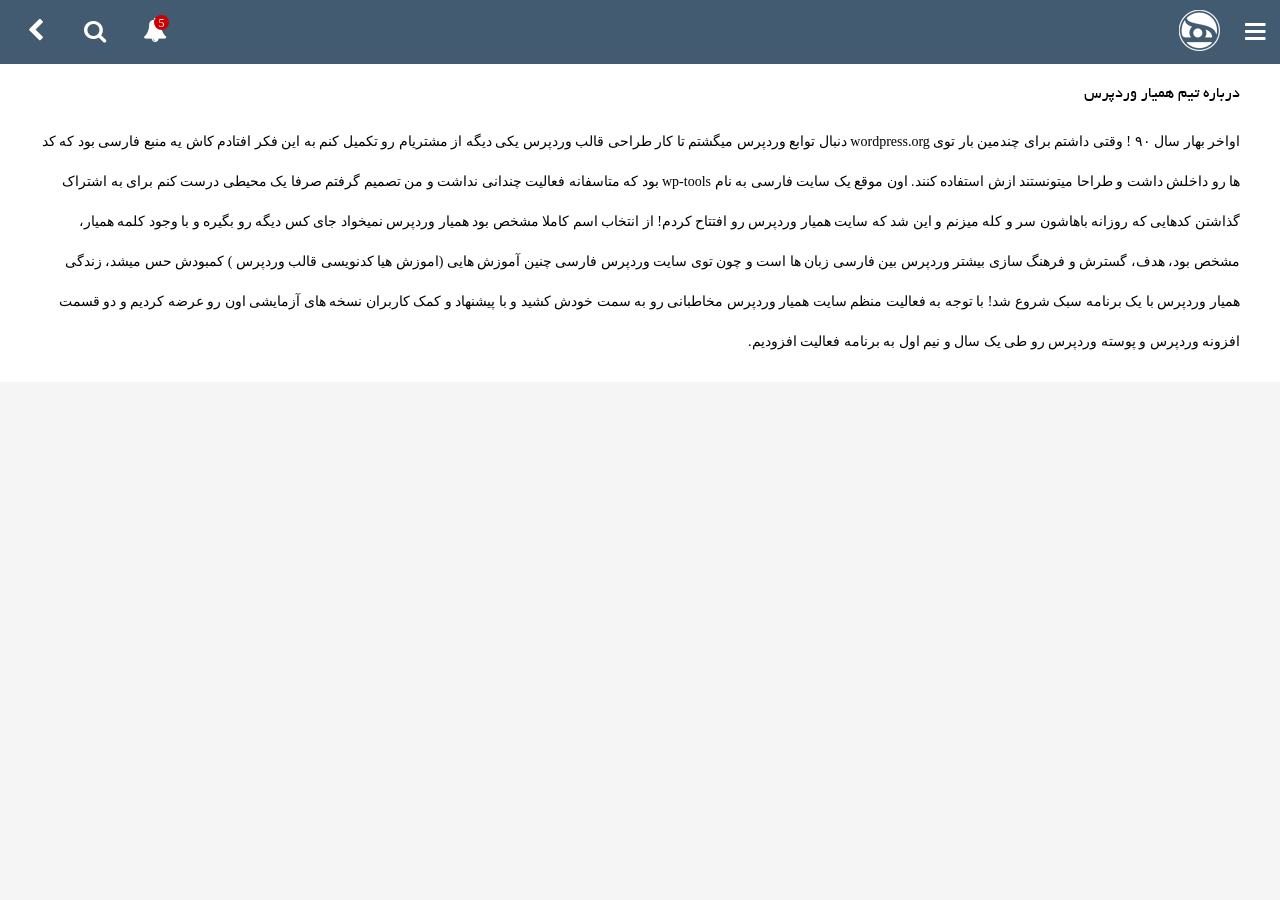
==== about.htm @ eee23b77 "alfa alfa" ====
<!doctype html>
<html>
<head>
<meta charset="utf-8">
<title>Main-HamyarWpApp</title>
<meta name="viewport" content="width=device-width, initial-scale=1.0, user-scalable=0, minimum-scale=1.0, maximum-scale=1.0">
<script src="inc/js/jq.js"></script>
<script src="inc/js/slide-menu.js"></script>
<script src="inc/js/iscroll.js"></script>
<link href="inc/css/layout.css?55556" rel="stylesheet" type="text/css"/>
<link href="inc/css/content.css" rel="stylesheet" type="text/css"/>
<link href="inc/css/font-awesome.min.css" rel="stylesheet" type="text/css"/>


</head>
<body id="main">








<!-- Mobile Header START -->
<div class="mobile-header">
<ul class="clearfloat"><li class="m-menu"> <a><span class="menu-open"><i class="fa fa-bars fa-2x"></i></span><span class="menu-close"><i class="fa fa-bars fa-2x"></i></span></a> </li>
<li><div id="minilogo"></div></li>
<li class="Back" data-link="main.htm"><i class="fa fa-chevron-left fa-2x"></i></li>
<li class="search" data-link="search.htm"><i class="fa fa-search fa-2x"></i></li>
<li class="notification"><i class="fa fa-bell fa-2x"></i></li>
</ul>
</div>
<!-- Mobile Header END -->

<div id="container-outer"> 

<!-- Mobile Menu START -->
<div class="mobile-menu"> 
</div>
<!-- Mobile Menu END -->
<div class="mobile-menu-bg">
<ul class="menuconent">
<li><i class="fa fa-folder-open"></i> قالب وردپرس</li>
<li><i class="fa fa-folder-open"></i> افزونه وردپرس</li>
<li><i class="fa fa-shopping-cart"></i> همیار مارکت</li>
<li><i class="fa fa-envelope-o"></i> عضویت در خبرنامه</li>
<li data-link="about.htm"><i class="fa fa-tree"></i> درباره ما</li>
<li data-link="contact.htm"><i class="fa fa-phone"></i> تماس با ما</li>
</ul>


</div>
</div>
<!-- Full Site Container Outer End -->


<div id="header"></div>
<div id="wrapper">
	<div id="scroller">

		<ul id="thelist">
        
        	<li id="Content">
            
            <div class="content">
            <h2>درباره تیم همیار وردپرس</h2>
            
            
            
              اواخر بهار سال ۹۰ ! وقتی داشتم برای چندمین بار توی wordpress.org دنبال توابع وردپرس میگشتم تا کار طراحی قالب وردپرس یکی دیگه از مشتریام رو تکمیل کنم به این فکر افتادم کاش یه منبع فارسی بود که کد ها رو داخلش داشت و طراحا میتونستند ازش استفاده کنند.
              
              اون موقع یک سایت فارسی به نام wp-tools بود که متاسفانه فعالیت چندانی نداشت و من تصمیم گرفتم صرفا یک محیطی درست کنم برای به اشتراک گذاشتن کدهایی که روزانه باهاشون سر و کله میزنم و این شد که سایت همیار وردپرس رو افتتاح کردم!
              از انتخاب اسم کاملا مشخص بود همیار وردپرس نمیخواد جای کس دیگه رو بگیره و با وجود کلمه همیار، مشخص بود، هدف، گسترش و فرهنگ سازی بیشتر وردپرس بین فارسی زبان ها است و چون توی سایت وردپرس فارسی چنین آموزش هایی (اموزش هیا کدنویسی قالب وردپرس ) کمبودش حس میشد، زندگی همیار وردپرس با یک برنامه سبک شروع شد!
              با توجه به فعالیت منظم سایت همیار وردپرس مخاطبانی رو به سمت خودش کشید و با پیشنهاد و کمک کاربران نسخه های آزمایشی اون رو عرضه کردیم و دو قسمت افزونه وردپرس و پوسته وردپرس رو طی یک سال و نیم اول به برنامه فعالیت افزودیم.            
            
            
            
            
            
            
            
            
            
            
            </div>
            </li>
			</ul>
		
	</div>
</div>
















<script>
var hjj=window.location.search;
ss=hjj.split('?');

var postDetals=window.localStorage.getItem("post"+ss[1]);
if(postDetals==null){


//$('body').html(ss[1]);

var url = 'http://localhost/wp/?p='+ss[1]+'&json=1';
$.getJSON(url, function (json) {
var rayka=json.post;	
//$('#amir').append(json.status);
$('#Content').append('<div>'+rayka.title+'</div>');
$('#Content').append('<div>'+rayka.content+'</div>');
var dataToStore = JSON.stringify(json);

window.localStorage.setItem("post"+ss[1],dataToStore); 
});

}else{
var localData = JSON.parse(postDetals);
var rayka=localData.post;	
//$('#amir').append(json.status);
//$('#Content').append('<div>'+rayka.title+'</div>');
//$('#Content').append('<div>'+rayka.content+'</div>');	
	
	
	
	}

</script>






<script>
var myScroll,
	pullDownEl, pullDownOffset,
	pullUpEl, pullUpOffset,
	generatedCount = 0;

function loaded() {	
	myScroll = new iScroll('wrapper', {});
	
	setTimeout(function () { document.getElementById('wrapper').style.left = '0'; }, 100);
}

document.addEventListener('touchmove', function (e) { e.preventDefault(); }, false);

document.addEventListener('DOMContentLoaded', function () { setTimeout(loaded, 100); }, false);
</script>
<script src="inc/js/ext.js"></script>

</body>
</html>
---- inc/css/layout.css ----
/* Reset */
* {
background: transparent;
border: 0px;
margin: 0px;
padding: 0px;
-webkit-tap-highlight-color: rgba(0,0,0,0);
}
@font-face {
  font-family: 'Droid Arabic Kufi';
  font-style: normal;
  font-weight: 400;
  src: url(//themes.googleusercontent.com/static/fonts/earlyaccess/droidarabickufi/v5/DroidKufi-Regular.eot);
  src: url(//themes.googleusercontent.com/static/fonts/earlyaccess/droidarabickufi/v5/DroidKufi-Regular.eot?#iefix) format('embedded-opentype'),
       url(//themes.googleusercontent.com/static/fonts/earlyaccess/droidarabickufi/v5/DroidKufi-Regular.woff2) format('woff2'),
       url(//themes.googleusercontent.com/static/fonts/earlyaccess/droidarabickufi/v5/DroidKufi-Regular.woff) format('woff'),
       url(//themes.googleusercontent.com/static/fonts/earlyaccess/droidarabickufi/v5/DroidKufi-Regular.ttf) format('truetype');
}
@font-face {
  font-family: 'Droid Arabic Kufi';
  font-style: normal;
  font-weight: 700;
  src: url(//themes.googleusercontent.com/static/fonts/earlyaccess/droidarabickufi/v5/DroidKufi-Bold.eot);
  src: url(//themes.googleusercontent.com/static/fonts/earlyaccess/droidarabickufi/v5/DroidKufi-Bold.eot?#iefix) format('embedded-opentype'),
       url(//themes.googleusercontent.com/static/fonts/earlyaccess/droidarabickufi/v5/DroidKufi-Bold.woff2) format('woff2'),
       url(//themes.googleusercontent.com/static/fonts/earlyaccess/droidarabickufi/v5/DroidKufi-Bold.woff) format('woff'),
       url(//themes.googleusercontent.com/static/fonts/earlyaccess/droidarabickufi/v5/DroidKufi-Bold.ttf) format('truetype');
}

@font-face {
  font-family: 'Droid Arabic Naskh';
  font-style: normal;
  font-weight: 400;
  src: url(//themes.googleusercontent.com/static/fonts/earlyaccess/droidarabicnaskh/v6/DroidNaskh-Regular.eot);
  src: url(//themes.googleusercontent.com/static/fonts/earlyaccess/droidarabicnaskh/v6/DroidNaskh-Regular.eot?#iefix) format('embedded-opentype'),
       url(//themes.googleusercontent.com/static/fonts/earlyaccess/droidarabicnaskh/v6/DroidNaskh-Regular.woff2) format('woff2'),
       url(//themes.googleusercontent.com/static/fonts/earlyaccess/droidarabicnaskh/v6/DroidNaskh-Regular.woff) format('woff'),
       url(//themes.googleusercontent.com/static/fonts/earlyaccess/droidarabicnaskh/v6/DroidNaskh-Regular.ttf) format('truetype');
}
@font-face {
  font-family: 'Droid Arabic Naskh';
  font-style: normal;
  font-weight: 700;
  src: url(//themes.googleusercontent.com/static/fonts/earlyaccess/droidarabicnaskh/v6/DroidNaskh-Bold.eot);
  src: url(//themes.googleusercontent.com/static/fonts/earlyaccess/droidarabicnaskh/v6/DroidNaskh-Bold.eot?#iefix) format('embedded-opentype'),
       url(//themes.googleusercontent.com/static/fonts/earlyaccess/droidarabicnaskh/v6/DroidNaskh-Bold.woff2) format('woff2'),
       url(//themes.googleusercontent.com/static/fonts/earlyaccess/droidarabicnaskh/v6/DroidNaskh-Bold.woff) format('woff'),
       url(//themes.googleusercontent.com/static/fonts/earlyaccess/droidarabicnaskh/v6/DroidNaskh-Bold.ttf) format('truetype');
}


@font-face {
  font-family: "yekan";
  src: url("../fonts/PYekan.eot");
  src: local("â˜º"),
    url("../fonts/PYekan.woff") format("woff"),
    url("../fonts/PYekan.ttf") format("truetype");
  font-weight: bold;
  font-style: normal;
}



body#intro{
	background:#e74d39
	}
body#main{
	background:#fdfdfd;
	font-family:'Droid Arabic Kufi';
	}	
	
.Logo{
	width:98px;
	height:98px;
	position:absolute;
	left:50%;
	top:50%;
	background:url(../img/logo.png) no-repeat center;
	margin:-49px 0 0 -49px;
	}
.HW{
	width:96px;
	height:20px;
	position:absolute;
	left:50%;
	top:50%;
	margin:60px 0 0 -48px;
	text-align:center;
	color:#FFF;
	font:11px tahoma;
	line-height:20px;
	}
	
	
	
	
	
	
	
	
	
	
	
	
	
	
	
	
	
	
	
	
	
/* Layout */
#container-outer, #container {
width: 100%;
overflow: hidden;
display: block;
position: relative;
}
#container-inner {
max-width:100%;
overflow: hidden;
display: block;
padding: 50px;
margin:5px auto;
-webkit-box-shadow: 0px 0px 10px 0px rgba(0, 0, 0, 0.1);
box-shadow: 0px 0px 10px 0px rgba(0, 0, 0, 0.1);
background: #ffffff;
text-align:right;
direction:rtl;
font:11px tahoma;
line-height:20px;
}
/* Mobile Menu */
.mobile-header {
line-height: 100%;
width: 100%;
display: block;
position: relative;
background: #425b71;
z-index: 9999;
}
.mobile-header ul {
margin: 0px;
padding: 0px;
z-index: 30;
list-style: none;
}
.mobile-header ul li {
float: right;
list-style: none;
margin: 0px;
padding: 0px;
position: relative;
z-index: 30;
width: 50px;
}

.mobile-header ul li:active{
	background:#099;
	}
.mobile-header ul li.Back {
float: left;
list-style: none;
margin: 0px;
padding: 0px;
position: relative;
z-index: 30;
width: 50px;
margin-left:10px;
height:64px;
line-height:70px;
text-align:center;
color:#FFF;
font-size:12px;
}


.mobile-header ul li.search {
float: left;
list-style: none;
margin: 0px;
padding: 0px;
position: relative;
z-index: 30;
width: 50px;
margin-left:10px;
height:64px;
line-height:70px;
text-align:center;
color:#FFF;
font-size:12px;
}
.mobile-header ul li.notification {
float: left;
list-style: none;
margin: 0px;
padding: 0px;
position: relative;
z-index: 30;
width: 50px;
margin-left:10px;
height:64px;
line-height:70px;
text-align:center;
color:#FFF;
font-size:12px;
}

.mobile-header ul li.notification span {
	width:15px;
	height:15px;
	position:absolute;
	background:#C00;
	color:#FFF;
	text-align:center;
	line-height:16px;
	-webkit-border-radius: 50%;
	-moz-border-radius: 50%;
	border-radius: 50%;
	margin:15px 0 0 10px;
}

.mobile-header ul li a {
margin: 0px;
padding: 20px 0px;
width: auto;
display: block;
background: none;
text-align: center;
font-size: 12px;
line-height: 12px;
color: #888888;
cursor: pointer;
font-family: 'Open Sans', sans-serif;
font-weight: 300;
text-transform: uppercase;
}

.mobile-header ul li.m-menu:active{
	background:#3C0
}

.mobile-header ul li.m-menu a {
font-weight: 700;
color:#FFF;
}
.mobile-header ul li.active, .mobile-header ul li.active a {
color: #ffffff;
/*background: #77c043;*/
}
.mobile-header ul li a:hover, .mobile-header ul li.active a {
}
.mobile-header ul li a span.menu-open, .mobile-header ul li.active a span.menu-close {
display: inline;
}
.mobile-header ul li.active a span.menu-open, .mobile-header ul li a span.menu-close {
display: none;
}
/* Mobile Menu */
.mobile-menu {
/* background: #222222; */
margin: 0px;
padding: 30px;
width: 140px;
text-transform: none;
font-size: 12px;
position: absolute;
top: 72px;
bottom: 0px;
right: -200px; /* Hides Brief Menu Popup As JavaScript Loads */
z-index: 9998;
display: block;
height: 100%;
overflow: hidden;
color: #ffffff;
}
.mobile-menu.active {
height: auto;
overflow: visible;
}
.mobile-menu ul a {
	color:#fff;
	font-size:14px;
}
.mobile-menu-bg {
background: #222;
margin: 0px;
position: fixed;
width: 200px;
top: 0px;
bottom: 0px;
right: -200px; /* Hides Brief Menu Popup As JavaScript Loads */
z-index: 9997;
display: block;
height: 100%;
}
.mobile-menu.active, .mobile-menu-bg.active {
display: block;
}
/* Floats */
.clearfloat:after {
content: "";
display: table;
clear: both;
}





#thelist li a{
	text-decoration:none;
	}


#thelist li img{
	height:auto;
	width:100%;
	background:#000;
	margin:0;
	display:block;
	}

#thelist li h2{
	width:100%;
	text-align:right;
	direction:rtl;
	font:11px tahoma;
	margin-bottom:20px;
	font-family:'yekan';
	font-weight:700;
	font-size:16px;
	}










































#header {
	position:absolute; z-index:2;
	top:0; left:0;
	width:100%;
	height:45px;
	line-height:45px;
	background-color:#d51875;
	background-image:-webkit-gradient(linear, 0 0, 0 100%, color-stop(0, #fe96c9), color-stop(0.05, #d51875), color-stop(1, #7b0a2e));
	background-image:-moz-linear-gradient(top, #fe96c9, #d51875 5%, #7b0a2e);
	background-image:-o-linear-gradient(top, #fe96c9, #d51875 5%, #7b0a2e);
	padding:0;
	color:#eee;
	font-size:20px;
	text-align:center;
}

#header a {
	color:#f3f3f3;
	text-decoration:none;
	font-weight:bold;
	text-shadow:0 -1px 0 rgba(0,0,0,0.5);
}

#footer {
	position:absolute; z-index:2;
	bottom:0; left:0;
	width:100%;
	height:48px;
	background-color:#222;
	background-image:-webkit-gradient(linear, 0 0, 0 100%, color-stop(0, #999), color-stop(0.02, #666), color-stop(1, #222));
	background-image:-moz-linear-gradient(top, #999, #666 2%, #222);
	background-image:-o-linear-gradient(top, #999, #666 2%, #222);
	padding:0;
	border-top:1px solid #444;
}

#wrapper {
	position:absolute; z-index:1;
	top:66px; bottom:0px; left:-9999px;
	width:100%;
	background:#F5F5F5;
	overflow:auto;
}

#scroller {
	position:absolute; z-index:1;
/*	-webkit-touch-callout:none;*/
	-webkit-tap-highlight-color:rgba(0,0,0,0);
	width:100%;
	padding:0;
}



#myFrame {
	position:absolute;
	top:0; left:0;
}



/**
 *
 * Pull down styles
 *
 */
#pullDown, #pullUp {
	background:#fff;
	height:40px;
	line-height:40px;
	padding:5px 10px;
	border-bottom:1px solid #ccc;
	font-weight:bold;
	font-size:14px;
	color:#888;
}
#pullDown .pullDownIcon, #pullUp .pullUpIcon  {
	display:block; float:left;
	width:40px; height:40px;
	background:url(../img/pull-icon@2x.png) 0 0 no-repeat;
	-webkit-background-size:40px 80px; background-size:40px 80px;
	-webkit-transition-property:-webkit-transform;
	-webkit-transition-duration:250ms;	
}
#pullDown .pullDownIcon {
	-webkit-transform:rotate(0deg) translateZ(0);
}
#pullUp .pullUpIcon  {
	-webkit-transform:rotate(-180deg) translateZ(0);
}

#pullDown.flip .pullDownIcon {
	-webkit-transform:rotate(-180deg) translateZ(0);
}

#pullUp.flip .pullUpIcon {
	-webkit-transform:rotate(0deg) translateZ(0);
}

#pullDown.loading .pullDownIcon, #pullUp.loading .pullUpIcon {
	background-position:0 100%;
	-webkit-transform:rotate(0deg) translateZ(0);
	-webkit-transition-duration:0ms;

	-webkit-animation-name:loading;
	-webkit-animation-duration:2s;
	-webkit-animation-iteration-count:infinite;
	-webkit-animation-timing-function:linear;
}

@-webkit-keyframes loading {
	from { -webkit-transform:rotate(0deg) translateZ(0); }
	to { -webkit-transform:rotate(360deg) translateZ(0); }
}





body#register{
	background:#F7F7F7;
	}

#RegisterBody{
	width:80%;
	min-width:280px;
	margin:150px auto;
	border:1px solid #CCC;
	padding:10px;
	background:#FFF;
	}

#RegisterBody h1{
	width:100%;
	min-width:100px;
	text-align:center;
	direction:rtl;
	font-size:25px;
	font-family:'yekan';
	font-weight:700;
	font-size:18px;
	margin-bottom:20px;
	color:#333;
	}

#RegisterBody h2{
	width:100%;
	min-width:100px;
	text-align:center;
	direction:rtl;
	font-size:20px;
	}
#RegisterBody div.descr{
	width:100%;
	min-width:100px;
	text-align:right;
	direction:rtl;
	font-size:20px;
	}
#RegisterBody div.descr input{
	width:98%;
	min-width:100px;
	background:#FFF;
	border:1px solid #CCC;
	height:30px;
	margin:auto;
	padding:2px;
	margin-bottom:5px;
	font-family:'yekan';
	font-weight:normal;
	font-size:15px;
	-webkit-border-radius: 3px;
	-moz-border-radius: 3px;
	border-radius: 3px;
	}

#RegisterBody div.descr button{
	width:100%;
	min-width:100px;
	background:#e24937;
	border:1px solid #cf2c18;
	height:35px;
	margin:auto;
	padding:2px;
	margin-bottom:5px;
	font-family:'yekan';
	font-weight:normal;
	font-size:15px;
	-webkit-border-radius: 3px;
	-moz-border-radius: 3px;
	border-radius: 3px;
	margin-top:10px;
	color:#FFF;
	}


#RegisterBody div.descr button.skip{
	width:100%;
	min-width:100px;
	background:#5fb660;
	border:1px solid #4ba34c;
	height:35px;
	margin:auto;
	padding:2px;
	margin-bottom:5px;
	font-family:'yekan';
	font-weight:normal;
	font-size:15px;
	-webkit-border-radius: 3px;
	-moz-border-radius: 3px;
	border-radius: 3px;
	margin-top:5px;
	color:#FFF;
	}

ul.menuconent{
	width:190px;
	height:300px;
	float:right;
	margin:0 5px 0 0;
	list-style:none;
	padding:100px 0 0 0;
	}
ul.menuconent li{
	width:180px;
	height:30px;
	padding-right:10px;
	float:right;
	text-align:right;
	direction:rtl;
	color:#F4F4F4;
	font-family:'yekan';
	font-weight:normal;
	font-size:13px;
	cursor:pointer;
	line-height:30px;
	}
ul.menuconent li i{
	margin-left:3px;
	}

ul.menuconent li:active{
	background:#0C0;
	}


ul.menuconent li span{
	background:#F90;
	padding:0 5px 0 5px;
	-webkit-border-radius: 3px;
	-moz-border-radius: 3px;
	border-radius: 3px;
	color:#FFF;
	}



#LightBox{
	width:100%;
	height:100%;
	display:block;
	background:rgba(0,0,0,.9);
	position:absolute;
	z-index:9999999999999999999999;
	display:none;
	}
	
	
	
	
	
	
#minilogo{
	width:41px;
	height:41px;
	float:right;
	background:url(../img/minilogo.png);
	margin:10px 10px 0 0;
	}	
	
	
	
	
	
	
@media (min-width: 800px) and (max-width: 1800px) {
}	
@media (min-width: 450px) and (max-width: 800px) {
}	
	
#searchInput{
	width:40%;
	height:64px;
	float:left;
	margin:0 0 0 0;
	}	
#searchInput:active{
	background:none;
	}	
	
input.holo[type='text'] {
    /* You can set width to whatever you like */
    width: 100%;
    font-family: "Roboto", "Droid Sans", sans-serif;
    font-size: 16px;
    margin: 15px auto;
    padding: 8px 8px 6px 8px;
    position: relative;
    display: block;
    outline: none;
    border: none;
	color:#FFF;
	border:1px solid #6485a1;
}
input.holo[type='text']:hover, input.holo[type='text']:focus {
	border:1px solid #06C;
}
---- inc/css/content.css ----
#thelist li{
	margin:20px;
	}

#thelist li img{
	height:auto;
	width:100%;
	background:#000;
	margin-top:10px;
	}

#thelist li h2{
	width:100%;
	text-align:right;
	direction:rtl;
	font:11px tahoma;
	margin-bottom:20px;
	font-family:'yekan';
	font-weight:700;
	font-size:16px;
	}



#scroller ul {
	list-style:none;
	padding:0;
	margin:0;
	width:100%;
	text-align:left;
}

#scroller li {
	line-height:40px;
	background:#FFF;
	font-size:14px;
	margin:0;
}

#scroller li div.content {
	margin:20px 40px 20px 40px;
	text-align:right;
	direction:rtl;
}



	
	
	
	
	
@media (min-width: 800px) and (max-width: 1800px) {
	#scroller li{
	/*width:calc(33.33333333% - 22px);*/
	width:100%;
	display:inline-table;
	}
}	
@media (min-width: 450px) and (max-width: 800px) {
	#scroller li{
	/*width:calc(33.33333333% - 22px);*/
	width:100%;
	display:inline-table;
	}
}
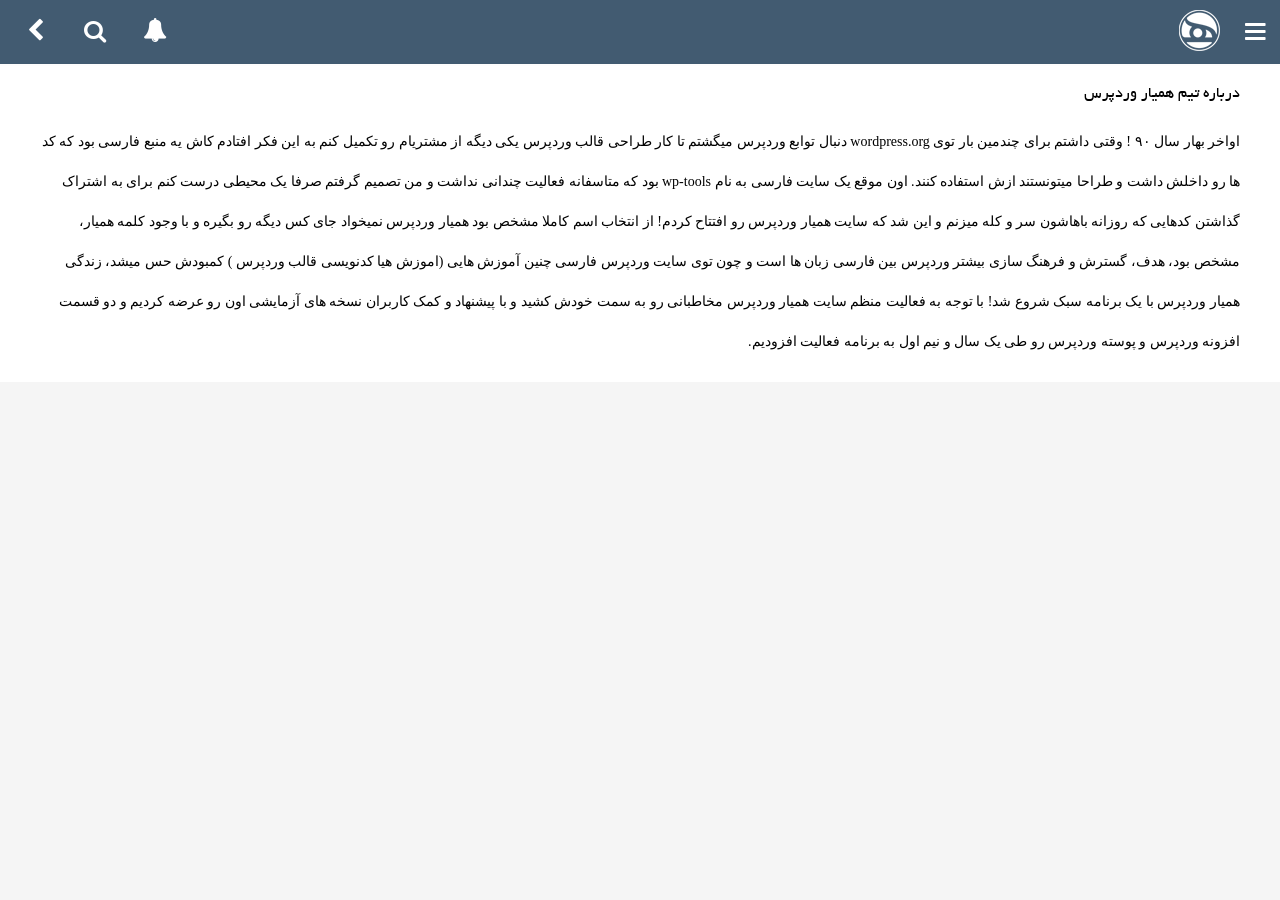
==== commit f37c6297: "final" ====
--- a/about.htm
+++ b/about.htm
@@ -41,10 +41,12 @@
 <!-- Mobile Menu END -->
 <div class="mobile-menu-bg">
 <ul class="menuconent">
-<li><i class="fa fa-folder-open"></i> قالب وردپرس</li>
-<li><i class="fa fa-folder-open"></i> افزونه وردپرس</li>
-<li><i class="fa fa-shopping-cart"></i> همیار مارکت</li>
-<li><i class="fa fa-envelope-o"></i> عضویت در خبرنامه</li>
+<li data-link="main.htm"><i class="fa fa-folder-open"></i> پیشخوان</li>
+<li data-link="archive.htm?4"><i class="fa fa-folder-open"></i> قالب های رایگان</li>
+<li data-link="archive.htm?5"><i class="fa fa-folder-open"></i> پلاگین های رایگان</li>
+<li data-link="archive.htm?6"><i class="fa fa-folder-open"></i> کدهای وردپرس</li>
+<li data-link="archive.htm?3092"><i class="fa fa-folder-open"></i> مقالات آموزشی</li>
+<li data-link="register.htm"><i class="fa fa-shopping-cart"></i> رزرو رایگان &nbsp;<span>ویژه</span></li>
 <li data-link="about.htm"><i class="fa fa-tree"></i> درباره ما</li>
 <li data-link="contact.htm"><i class="fa fa-phone"></i> تماس با ما</li>
 </ul>
